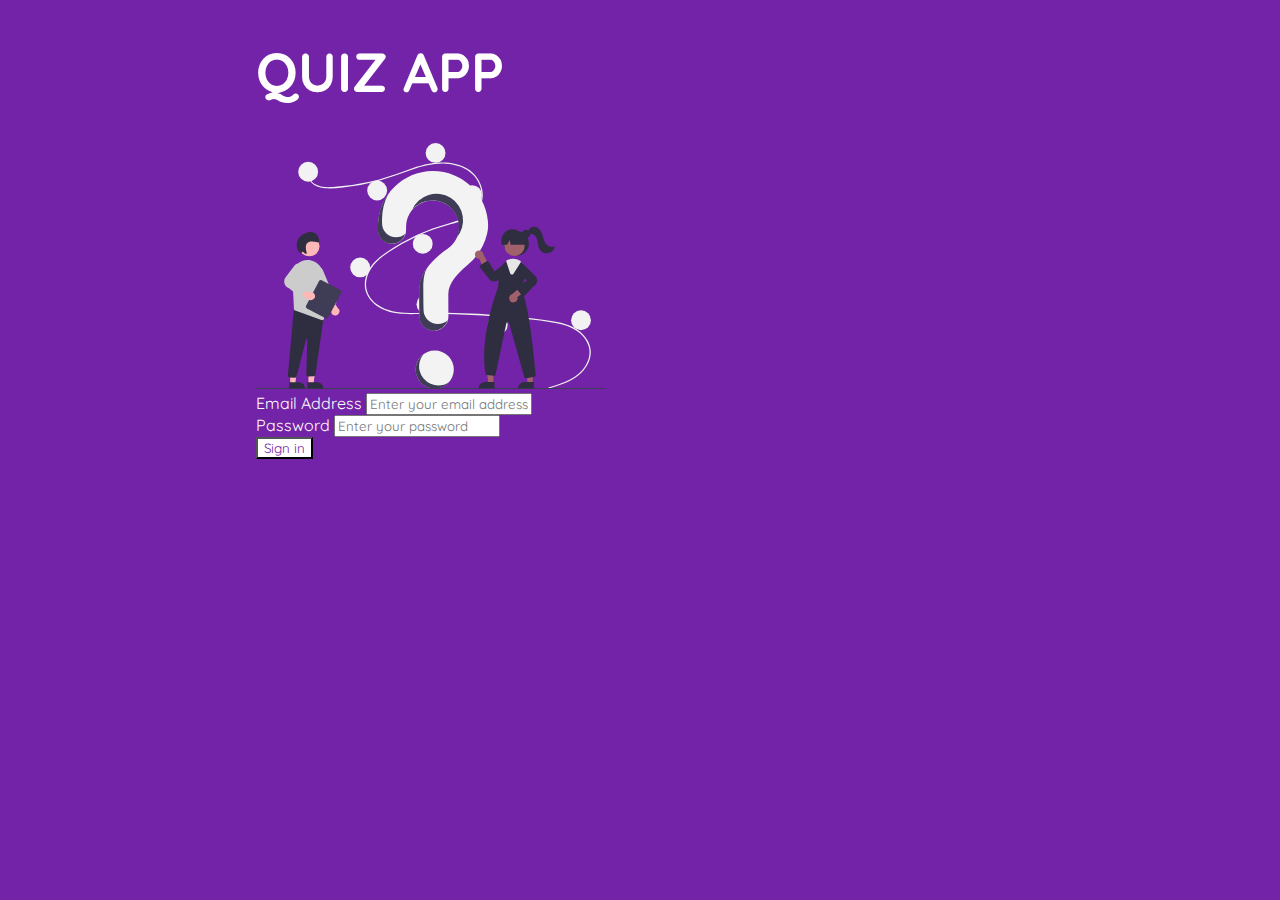
==== login.html @ 7e158f64 "Final Adjustment" ====
<!DOCTYPE html>
<html lang="en">
<head>
    <meta charset="UTF-8">
    <meta http-equiv="X-UA-Compatible" content="IE=edge">
    <meta name="viewport" content="width=device-width, initial-scale=1.0">
    <link href="https://cdn.jsdelivr.net/npm/bootstrap@5.0.2/dist/css/bootstrap.min.css" rel="stylesheet"
        integrity="sha384-EVSTQN3/azprG1Anm3QDgpJLIm9Nao0Yz1ztcQTwFspd3yD65VohhpuuCOmLASjC" crossorigin="anonymous">
    <link rel="preconnect" href="https://fonts.googleapis.com">
    <link rel="preconnect" href="https://fonts.gstatic.com" crossorigin>
    <link href="https://fonts.googleapis.com/css2?family=Quicksand:wght@300;400;500;600;700&display=swap" rel="stylesheet">
    <link rel="stylesheet" href="login.css">
    <title>Quiz-App</title>
</head>
<body>
    <section class="login">
        <div class="container">
          <div class="text-center my-4">
            <h1 class="fw-bold">QUIZ APP</h1>
          </div>
          <div class="row">
            <div class="col-12 text-center">
                <div class="mb-3 ms-4">
                  <div class="image">
                    <img src="./images/image.svg" class="img-fluid">
                  </div>
              </div>
            </div>
          </div>
          <div class="row">
              <div class="container">
                <form id="form" class="col-12 mb-4">
                    <div class="mx-4 my-3">
                      <label for="email" class="form-label fw-bold">Email Address</label>
                      <input type="text" class="form-control email" placeholder="Enter your email address" id="email" required>
                      <span class="email-error"></span>
                    </div>
                    <div class="mx-4 mb-4">
                        <label for="password" class="form-label fw-bold">Password</label>
                        <input type="password" class="form-control pwd" placeholder="Enter your password" id="password" required>
                        <span class="pwd-error"></span>
                    </div>
                    <div class="mt-3 ms-4 text-center">
                      <button type="submit" class="btn shadow fw-bold text-uppercase">Sign in</button>
                    </div>
                  </form>
                  <div class="container">
                    <p class="display text-center fw-bold fs-4"></p>
                  </div>
              </div>
        </div>
    </section>
 <script src="./js/login.js"></script>   
</body>
</html>
---- login.css ----
* {
    box-sizing: border-box;
    font-family: "quicksand", sans-serif;
  }
  
  body{
      margin: 0;
      padding: 0;
      background: #7323A7;
      color: #fff;
      /* background-image:linear-gradient(to bottom, rgba(253, 243, 243, 0.52), #7323A7),
      url('background.jpg');
      background-size: contain; */
   
  }
  h1{
      font-size: 55px;
  }
  .container{
      max-width: 768px;
      margin: 0 auto;
  }
  section .login {
      margin-top: 50px;
  }
  .login button{
      background-color:#fff;
      color: #7323A7;
  }
  .login button:hover{
      background-color: #e3c8f5;
      color: #7323A7;
  }
  .image img{
      width: 350px;
  }
  /* .invalid{
      border-color: red;
  } */
  .email-error,.pwd-error{
      color: rgb(245 112 112);
      font-size: 12px;
  }
  
  .congrats-box {
    position: absolute;
    top: 50%;
    left: 50%;
    transform: translate(-50%, -50%);
    box-shadow: 0 4px 8px 0 rgba(0, 0, 0, 0.2), 0 6px 20px 0 rgba(0, 0, 0, 0.19);
    background-color: white;
    border-radius: 10px;
    display: flex;
    padding: 25px 30px;
    align-items: center;
    flex-direction: column;
    justify-content: center;
    padding: 100px 150px;
  }
  
  .medal {
    height: 300px;
    width: 600px;
  }
  
  
  
  .congrats-box h3 {
    font-size: 25px;
    text-align: center;
    color: #7323a7;
    margin: 5px 0 0 0;
  }
  
  .congrats-box p{
      font-size: 20px;
      color: #7323a7;
      margin-top: 5px;
      text-align: center;
  }
  
  .congrats-box button{
      color: #7323a7;
      border-radius: 10px;
      padding: 10px 20px ;
      border-color: #7323a7;
      cursor: pointer;
  }
  
  .congrats-box button:hover{
      color: #fff;
      background: #7323a7;
  }
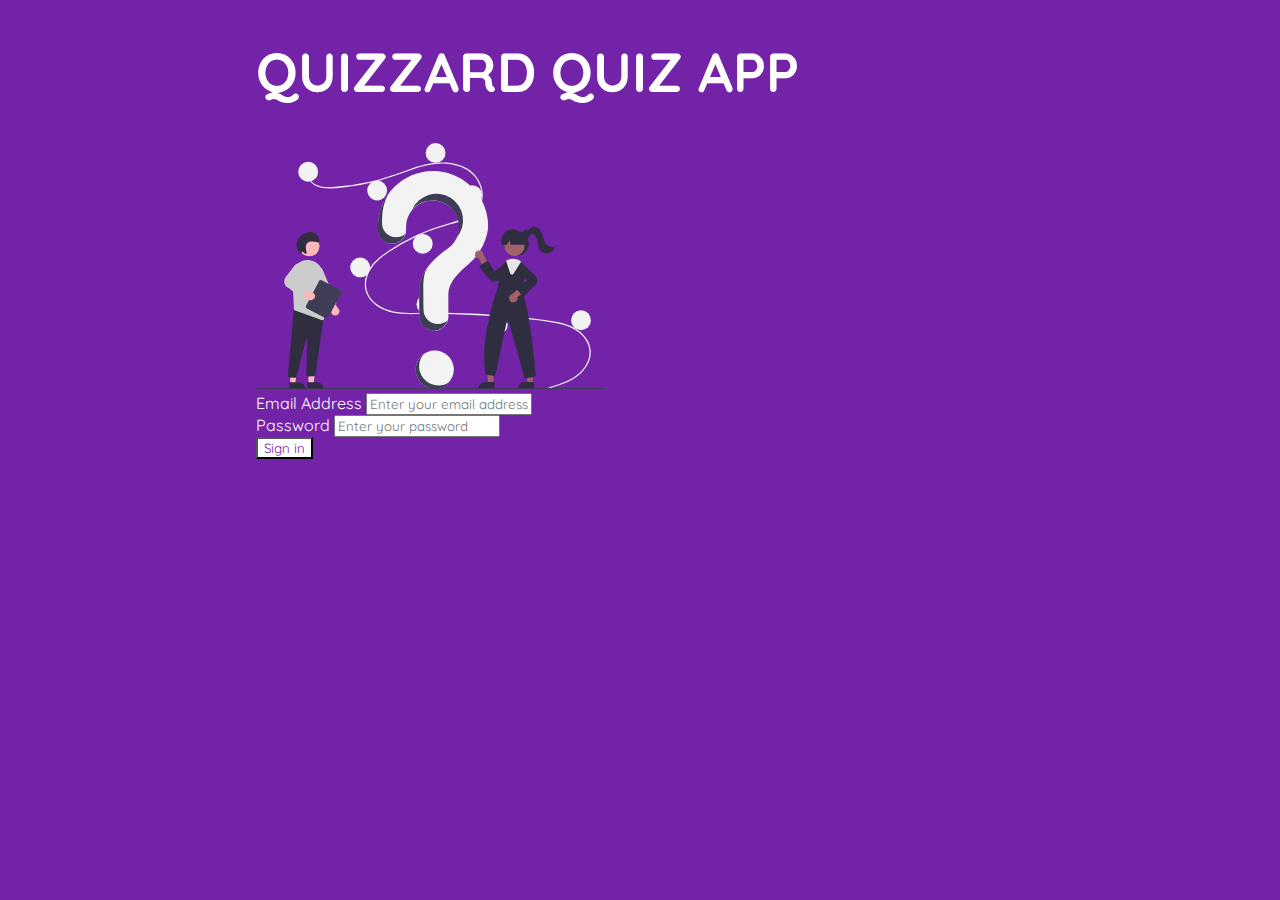
==== commit e50ae8cd: "added some functionality" ====
--- a/login.html
+++ b/login.html
@@ -10,13 +10,13 @@
     <link rel="preconnect" href="https://fonts.gstatic.com" crossorigin>
     <link href="https://fonts.googleapis.com/css2?family=Quicksand:wght@300;400;500;600;700&display=swap" rel="stylesheet">
     <link rel="stylesheet" href="login.css">
-    <title>Quiz-App</title>
+    <title>Quizzard App</title>
 </head>
 <body>
     <section class="login">
         <div class="container">
           <div class="text-center my-4">
-            <h1 class="fw-bold">QUIZ APP</h1>
+            <h1 class="fw-bold">QUIZZARD QUIZ APP</h1>
           </div>
           <div class="row">
             <div class="col-12 text-center">
